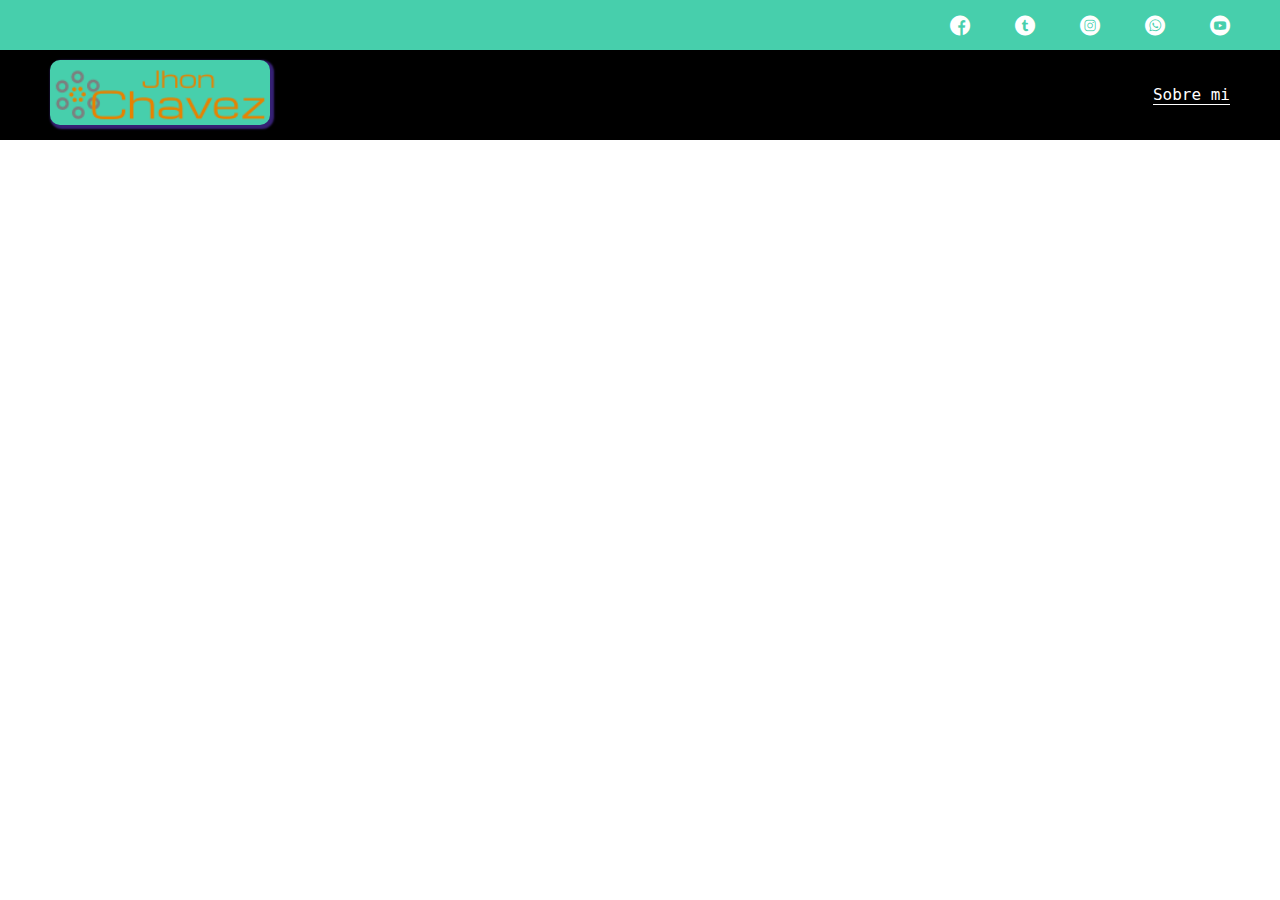
==== BLOG/blog.html @ adecf727 "inicio blog page" ====
<!DOCTYPE html>
<html lang="en">
<head>
    <meta charset="UTF-8">
    <meta name="viewport" content="width=device-width, initial-scale=1.0">
    <link rel="stylesheet" href="../assets/css/main.css">
    <link rel="stylesheet" href="../assets/Social Media/font/flaticon.css">
    <title>Mi Blog</title>
</head>
<body>
    <header>
        <section class="header-icons-container">
            <div class="icons">
                <a href="/"><span class="flaticon-001-facebook"></span></a>
                <a href="/"><span class="flaticon-002-twitter"></span></a>
                <a href="/"><span class="flaticon-011-instagram"></span></a>
                <a href="/"><span class="flaticon-003-whatsapp"></span></a>
                <a href="/"><span class="flaticon-008-youtube"></span></a>
            </div>
        </section>
        <nav>
            <section class="nav-logo-container">
                <a href="/"><img src="../assets/Imágenes/logo.png" alt="Logo de mi blog"></a>
            </section>
            <section class="profile-link">
                <a href="./perfil.html">Sobre mi</a>
            </section>
        </nav>
    </header>
</body>
</html>
---- assets/css/main.css ----
@font-face {
    font-family: 'Roboto';
    src: url('../Fuentes/Roboto');
    font-style: normal;
    font-weight: 300;
}
@font-face {
    font-family: 'Roboto';
    src: url('../Fuentes/Roboto_Mono');
    font-style: normal;
    font-weight: 400;
}
@font-face {
    font-family: 'Roboto';
    src: url('../Fuentes/Roboto_Slab');
    font-style: normal;
    font-weight: 700;
}

body {
    font-family: 'Roboto mono', monospace;
    margin: 0;
    padding: 0;
    position: fixed;
    top: 0;
    bottom: 0;
    left: 0;
    right: 0;
}

a {
    text-decoration: none;
    display: inline;
    color: black;
}

header {
    width: 100%;
    height: 140px;
    display: grid;
    grid-template-rows: 1fr 1fr;
}

header .header-icons-container {
    width: 100%;
    height: 50px;
    display: grid;
    background-color: #47cfac;
}
header .header-icons-container .icons {
    width: 300px;
    height: auto;
    display: flex;
    justify-items: flex-end;
    align-items: center;
    justify-content: space-between;
    justify-self: end;
    margin-right: 50px;
}

header .icons span {
    color: white;
}

nav {
    display: grid;
    grid-template-columns: 1fr 1fr;
    height: 90px;
    background-color: black;
}

nav .nav-logo-container {
    margin-left: 50px;
}

nav .nav-logo-container img {
    width: 220px;
    margin-top: 10px;
    background-color: #47cfac;
    border-radius: 10px;
    box-shadow: 2px 2px 2px 2px #362175;;
}

nav .profile-link {
    display: flex;
    align-items: center;
    justify-content: flex-end;
    margin-right: 50px;
}

nav .profile-link a {
    color: white;
    border-bottom: 1px solid white;
}
/* __________________ */
.home{
    display: grid;
    grid-template-rows: 1fr 1fr;
    height: 30%;
    background-image: url("../Imágenes/Cover.png");
    background-position: center;
    background-repeat: no-repeat;
    background-size: cover;
    padding: 15%;
    justify-items: center;
    font-family: 'Roboto mono', monospace;
}

.home-text p {
    color: white;
    font-size: 30px;
    font-weight: 700;
    letter-spacing: 6px;
    
}

.home-button button {
    width: 110px;
    height: 40px;
    background-color: #47cfac;
    border-radius: 4px;
    cursor: pointer;
    display: grid;
    align-items: center;
}

.home-button button a {
    font-weight: 700;
    font-size: 18px;
}
---- assets/Social Media/font/flaticon.css ----
/*
  Flaticon icon font: Flaticon
  Creation date: 20/12/2018 09:27
  */

@font-face {
font-family: "Flaticon";
src: url("./Flaticon.eot");
src: url("./Flaticon.eot?#iefix") format("embedded-opentype"),
      url("./Flaticon.woff") format("woff"),
      url("./Flaticon.ttf") format("truetype"),
      url("./Flaticon.svg#Flaticon") format("svg");
font-weight: normal;
font-style: normal;
}

@media screen and (-webkit-min-device-pixel-ratio:0) {
@font-face {
  font-family: "Flaticon";
  src: url("./Flaticon.svg#Flaticon") format("svg");
}
}

[class^="flaticon-"]:before, [class*=" flaticon-"]:before,
[class^="flaticon-"]:after, [class*=" flaticon-"]:after {   
font-family: Flaticon;
      font-size: 20px;
font-style: normal;
margin-left: 20px;
}

.flaticon-001-facebook:before { content: "\f100"; }
.flaticon-002-twitter:before { content: "\f101"; }
.flaticon-003-whatsapp:before { content: "\f102"; }
.flaticon-004-groupme:before { content: "\f103"; }
.flaticon-005-kik:before { content: "\f104"; }
.flaticon-006-skype:before { content: "\f105"; }
.flaticon-007-periscope:before { content: "\f106"; }
.flaticon-008-youtube:before { content: "\f107"; }
.flaticon-009-itunes:before { content: "\f108"; }
.flaticon-010-linkedin:before { content: "\f109"; }
.flaticon-011-instagram:before { content: "\f10a"; }
.flaticon-012-messenger:before { content: "\f10b"; }
.flaticon-013-twitter-1:before { content: "\f10c"; }
.flaticon-014-snapchat:before { content: "\f10d"; }
.flaticon-015-reddit:before { content: "\f10e"; }
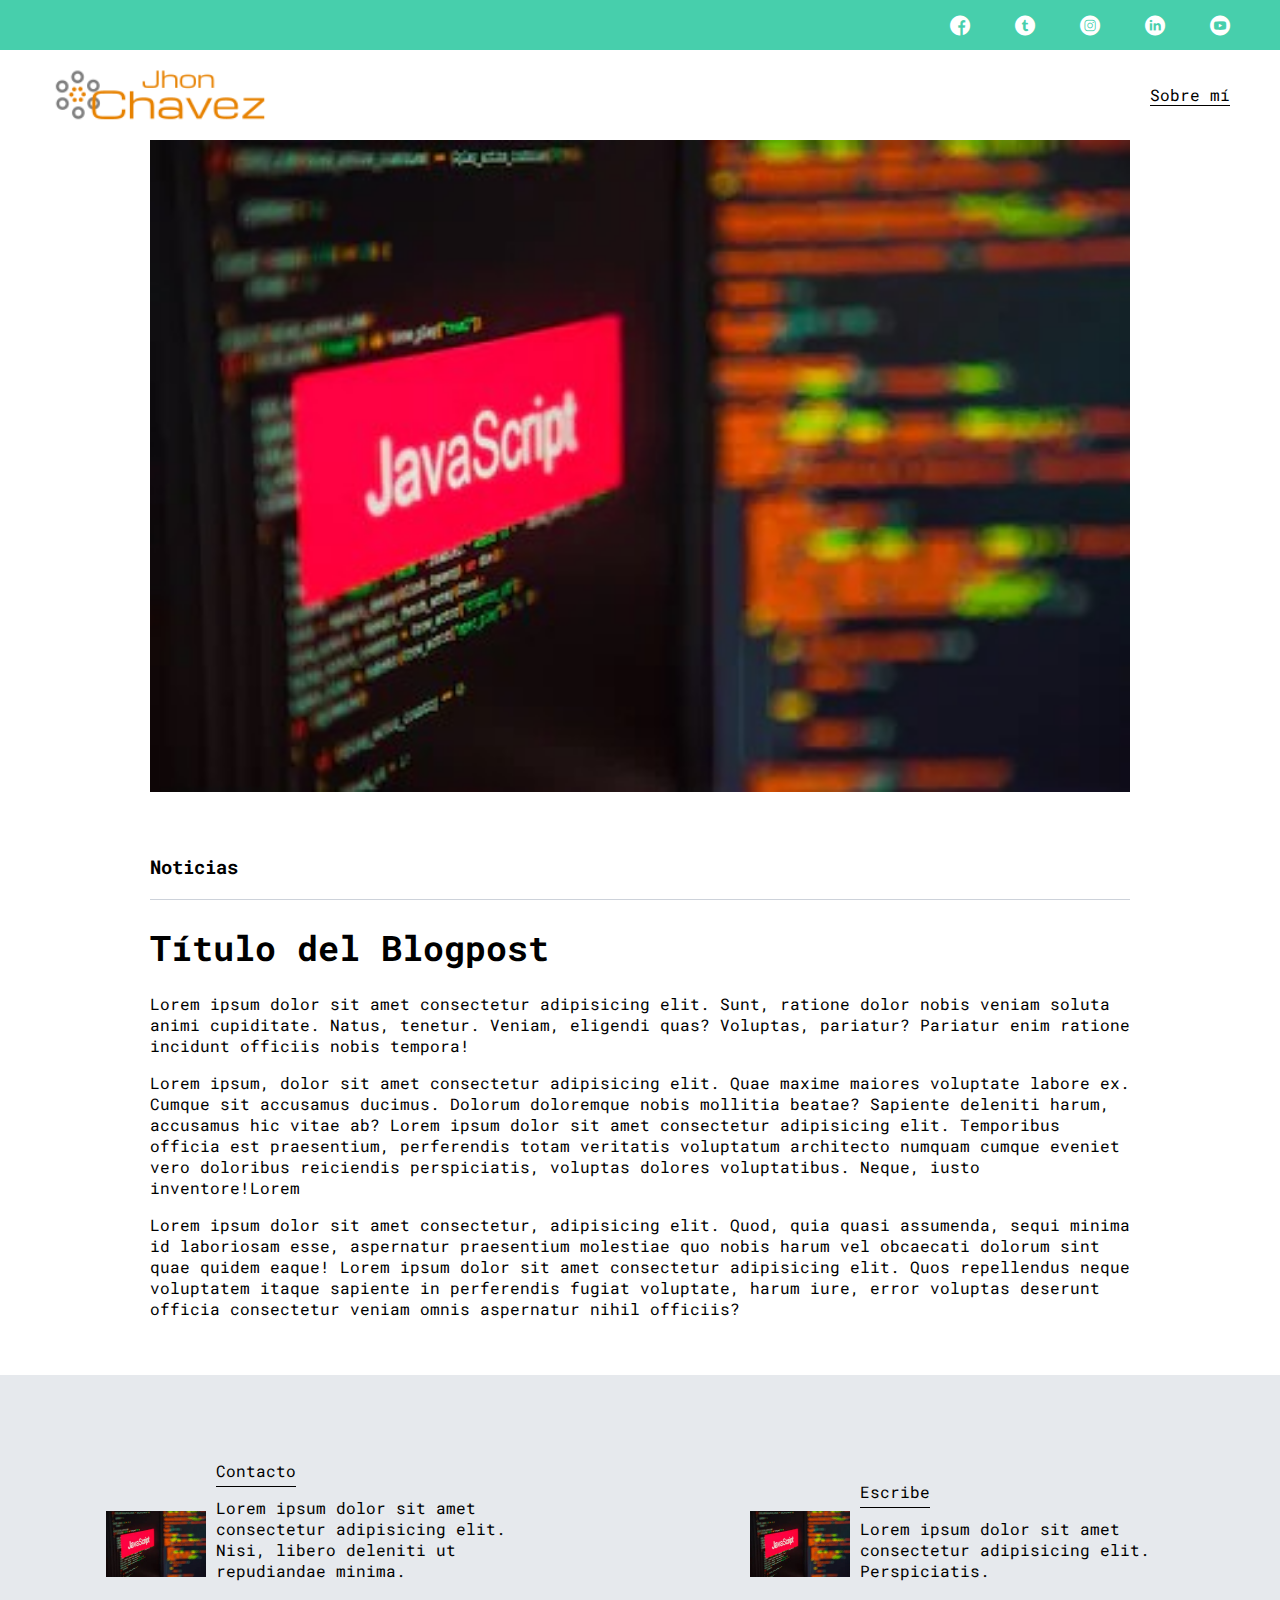
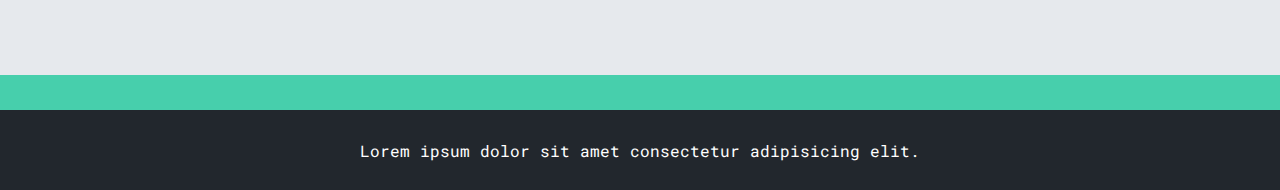
==== commit 67fa8439: "seccion post" ====
--- a/BLOG/blog.html
+++ b/BLOG/blog.html
@@ -3,9 +3,11 @@
 <head>
     <meta charset="UTF-8">
     <meta name="viewport" content="width=device-width, initial-scale=1.0">
+    <meta http-equiv="X-UA-Compatible" content="ie=edge">
+    <title>Mi Blog</title>
     <link rel="stylesheet" href="../assets/css/main.css">
     <link rel="stylesheet" href="../assets/Social Media/font/flaticon.css">
-    <title>Mi Blog</title>
+    <link rel="stylesheet" href="../assets/css/media.css">
 </head>
 <body>
     <header>
@@ -14,18 +16,53 @@
                 <a href="/"><span class="flaticon-001-facebook"></span></a>
                 <a href="/"><span class="flaticon-002-twitter"></span></a>
                 <a href="/"><span class="flaticon-011-instagram"></span></a>
-                <a href="/"><span class="flaticon-003-whatsapp"></span></a>
+                <a href="/"><span class="flaticon-010-linkedin"></span></a>
                 <a href="/"><span class="flaticon-008-youtube"></span></a>
             </div>
         </section>
         <nav>
             <section class="nav-logo-container">
-                <a href="/"><img src="../assets/Imágenes/logo.png" alt="Logo de mi blog"></a>
+                <a href="./index.html"><img src="../assets/Imágenes/logo.png" alt="Logo de mi blog" > </a>
             </section>
             <section class="profile-link">
-                <a href="./perfil.html">Sobre mi</a>
+                <a href="./perfil.html">Sobre mí</a>
             </section>
         </nav>
     </header>
+    <main>
+        <section class="grid-container blogpost-img-container">
+            <img src="../assets/Imágenes/js.jpg" alt="">
+        </section>
+        <section class="blogpost-main-container">
+            <div class="grid-container">
+                <h3>Noticias</h3>
+                <article>
+                    <h1>Título del Blogpost</h1>
+                    <p>Lorem ipsum dolor sit amet consectetur adipisicing elit. Sunt, ratione dolor nobis veniam soluta animi cupiditate. Natus, tenetur. Veniam, eligendi quas? Voluptas, pariatur? Pariatur enim ratione incidunt officiis nobis tempora!</p>
+                    <p>Lorem ipsum, dolor sit amet consectetur adipisicing elit. Quae maxime maiores voluptate labore ex. Cumque sit accusamus ducimus. Dolorum doloremque nobis mollitia beatae? Sapiente deleniti harum, accusamus hic vitae ab? Lorem ipsum dolor sit amet consectetur adipisicing elit. Temporibus officia est praesentium, perferendis totam veritatis voluptatum architecto numquam cumque eveniet vero doloribus reiciendis perspiciatis, voluptas dolores voluptatibus. Neque, iusto inventore!Lorem</p>
+                    <p>Lorem ipsum dolor sit amet consectetur, adipisicing elit. Quod, quia quasi assumenda, sequi minima id laboriosam esse, aspernatur praesentium molestiae quo nobis harum vel obcaecati dolorum sint quae quidem eaque! Lorem ipsum dolor sit amet consectetur adipisicing elit. Quos repellendus neque voluptatem itaque sapiente in perferendis fugiat voluptate, harum iure, error voluptas deserunt officia consectetur veniam omnis aspernatur nihil officiis?</p>
+                </article>
+            </div>
+        </section>
+        <section class="contact-main-container">
+            <div>
+                <img src="../assets/Imágenes/js.jpg" alt="">
+                <div class="contact-left">
+                    <a href="/">Contacto</a>
+                    <p>Lorem ipsum dolor sit amet consectetur adipisicing elit. Nisi, libero deleniti ut repudiandae minima.</p>
+                </div>
+            </div>
+            <div>
+                <img src="../assets/Imágenes/js.jpg" alt="">
+                <div class="contact-right">
+                    <a href="/">Escribe</a>
+                    <p>Lorem ipsum dolor sit amet consectetur adipisicing elit. Perspiciatis.</p>
+                </div>
+            </div>
+        </section>
+    </main>
+    <footer>
+        <p>Lorem ipsum dolor sit amet consectetur adipisicing elit.</p>
+    </footer>
 </body>
 </html>--- a/assets/css/main.css
+++ b/assets/css/main.css
@@ -1,38 +1,28 @@
-@font-face {
-    font-family: 'Roboto';
-    src: url('../Fuentes/Roboto');
-    font-style: normal;
-    font-weight: 300;
-}
-@font-face {
-    font-family: 'Roboto';
-    src: url('../Fuentes/Roboto_Mono');
-    font-style: normal;
-    font-weight: 400;
-}
-@font-face {
-    font-family: 'Roboto';
-    src: url('../Fuentes/Roboto_Slab');
-    font-style: normal;
-    font-weight: 700;
-}
+@import url('https://fonts.googleapis.com/css?family=Roboto+Mono:400,500,700|Roboto+Slab:400,700|Roboto:400,500,700,900&display=swap');
 
 body {
-    font-family: 'Roboto mono', monospace;
+    font-family: 'Roboto Mono', monospace;
     margin: 0;
     padding: 0;
+    
+}
+a {
+    text-decoration: none;
+    display: inline;
+    color: black;
+}
+.home-body {
     position: fixed;
     top: 0;
     bottom: 0;
     left: 0;
     right: 0;
 }
-
-a {
-    text-decoration: none;
-    display: inline;
-    color: black;
-}
+.grid-container {
+    max-width: 980px;
+    margin: auto;
+}
+
 
 header {
     width: 100%;
@@ -40,7 +30,6 @@
     display: grid;
     grid-template-rows: 1fr 1fr;
 }
-
 header .header-icons-container {
     width: 100%;
     height: 50px;
@@ -57,74 +46,193 @@
     justify-self: end;
     margin-right: 50px;
 }
-
 header .icons span {
     color: white;
 }
-
-nav {
+nav  {
     display: grid;
     grid-template-columns: 1fr 1fr;
     height: 90px;
-    background-color: black;
-}
-
+}
 nav .nav-logo-container {
     margin-left: 50px;
 }
-
 nav .nav-logo-container img {
     width: 220px;
     margin-top: 10px;
-    background-color: #47cfac;
-    border-radius: 10px;
-    box-shadow: 2px 2px 2px 2px #362175;;
-}
-
+}
 nav .profile-link {
     display: flex;
     align-items: center;
     justify-content: flex-end;
     margin-right: 50px;
 }
-
 nav .profile-link a {
-    color: white;
-    border-bottom: 1px solid white;
-}
-/* __________________ */
-.home{
-    display: grid;
-    grid-template-rows: 1fr 1fr;
-    height: 30%;
-    background-image: url("../Imágenes/Cover.png");
+    color: black;
+    border-bottom: 1px solid black;
+}
+
+.home-main {
+    display: grid;
+    grid-template-columns: 1fr 4fr 1fr;
+    height: 100%;
+    background-image: url('../Imágenes/Cover.png');
     background-position: center;
     background-repeat: no-repeat;
     background-size: cover;
-    padding: 15%;
+}
+.home-main section {
+    display: grid;
+    grid-column: 2;
     justify-items: center;
+    height: 350px;
+    margin-top: 80px;
+}
+.home-main-text {
     font-family: 'Roboto mono', monospace;
-}
-
-.home-text p {
+    font-size: 30px;
+    font-weight: 700px;
+    letter-spacing: 10px;
+    color: black;
+    text-align: center;
     color: white;
-    font-size: 30px;
-    font-weight: 700;
-    letter-spacing: 6px;
-    
-}
-
-.home-button button {
+}
+.home-main-button {
     width: 110px;
-    height: 40px;
-    background-color: #47cfac;
-    border-radius: 4px;
-    cursor: pointer;
-    display: grid;
-    align-items: center;
-}
-
-.home-button button a {
+    height: 50px;
+    background: #48cfad;
+    text-align: center;
     font-weight: 700;
     font-size: 18px;
+    line-height: 50px;
+}
+
+.blogs-main {
+    display: grid;
+}
+.blogs-news-container {
+    background-color: #e6e9ed;
+    padding: 0 50px 40px;
+}
+.blogs-main-new {
+    display: grid;
+    grid-template-columns: 2fr 1fr;
+    grid-template-rows: 2fr;
+}
+.blogs-news-img-container {
+    grid-column: 1;
+}
+.blogs-news-img-container img {
+    width: 85%;
+}
+.blogs-news-info-container {
+    grid-column: 2;
+}
+.blogs-news-info-container p {
+    margin-bottom: 35px;
+}
+.blogs-posts-container {
+    padding: 0 50px 40px;
+}
+.blogs-posts-container h3 {
+    border-bottom: 1px solid #cdd2da;  
+    padding-bottom: 20px;
+    text-align: center;
+}
+.blogs-button {
+    border: 1px solid #47cfac;
+    padding: 10px 15px;
+    font-size: 12px;
+}
+.blogs-posts-container .post-container {
+    display: inline-block;
+    padding-left: 10px;
+    max-width: 30%;
+    margin-bottom: 50px;
+}
+.blogs-posts-container .post-container p {
+    margin-bottom: 35px;
+}
+.blogs-posts-container .post-container img {
+    width: 100%;
+}
+footer {
+    width: 100%;
+    height: 80px;
+    background-color: #22272d;
+    border-top: 35px solid #47cfac;
+    text-align: center;
+}
+footer p {
+    color: white;
+    margin-top: 30px;
+}
+
+.blogpost-img-container {
+    padding: 0 50px 40px;
+}
+.blogpost-img-container img {
+    width: 100%;
+}
+.blogpost-main-container {
+    padding: 0 50px 40px;
+}
+.blogpost-main-container h3 {
+    border-bottom: 1px solid #cdd2da;
+    padding-bottom: 20px;
+}
+.blogpost-main-container article h1 {
+    font-size: 35px;
+}
+
+.contact-main-container {
+    width: 100%;
+    min-height: 250px;
+    background-color: #e6e9ed;
+    text-align: center;
+    padding-bottom: 50px;
+}
+.contact-main-container div {
+    display: inline-block;
+    width: 49.5%;
+    height: 100%;
+}
+.contact-main-container div a {
+    border-bottom: 1px solid black;
+    padding-bottom: 5px;
+}
+.contact-main-container .contact-left, .contact-right {
+    text-align: initial;
+    margin-top: 85px;
+}
+.contact-main-container img {
+    width: 100px;
+}
+
+.profile-main-container {
+    padding: 70px 40px;
+    background-color: #e6e9ed;
+    margin-bottom: 50px;
+}
+.profile-main-container img {
+    width: 320px;
+    margin-right: 30px;
+}
+.profile-main-container .profile-container {
+    display: flex;
+}
+.profile-main-proyects {
+    padding: 0 50px 40px;
+}
+.profile-main-proyects h3 {
+    border-bottom: 1px solid #cdd2da;
+    padding-bottom: 35px;
+    text-align: center;
+}
+.proyects-main-container {
+    display: grid;
+    grid-template-columns: 1fr 1fr 1fr;
+}
+.proyect-container {
+    padding: 0 5px;
 }--- a/assets/css/media.css
+++ b/assets/css/media.css
@@ -0,0 +1,29 @@
+@media (max-width: 900px) {
+    .blogs-main-new {
+        grid-template-columns: 1fr;
+        grid-template-rows: 3fr
+    }
+    .blogs-news-img-container {
+        grid-row: 2;
+    }
+    .blogs-news-info-container {
+        grid-column: 1;
+        grid-row: 3;
+    }
+    .blogs-posts-container .post-container {
+        max-width: 45%;
+    }
+    .proyects-main-container {
+        grid-template-columns: 1fr 1fr;
+        grid-template-rows: 2fr;
+    }
+    .profile-main-container .profile-container {
+        display: block;
+    }
+}
+
+@media (max-width: 600px) {
+    .blogs-posts-container .post-container {
+        max-width: 95%;
+    }
+}